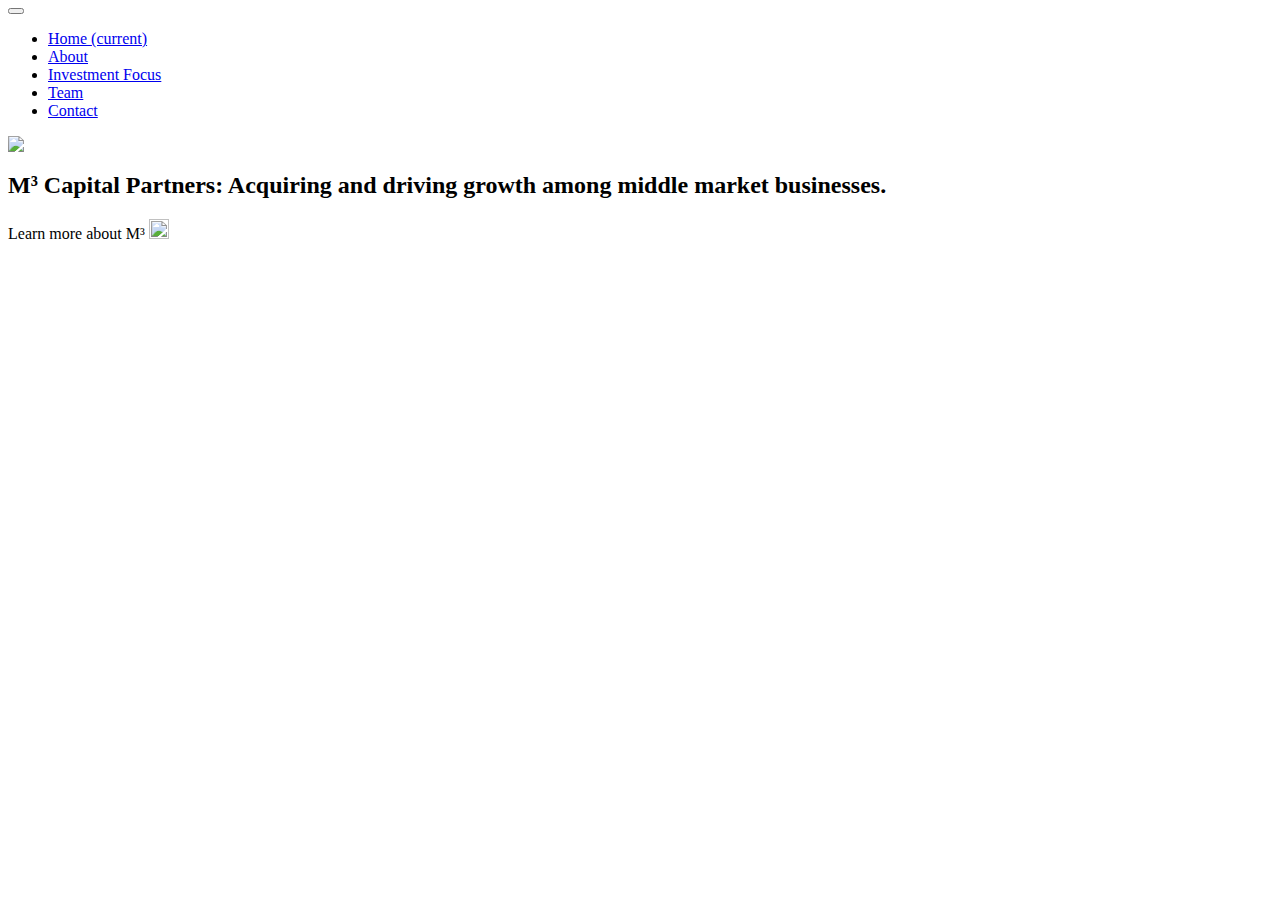
==== index.html @ e713da2a "Update index.html" ====
<html>
<head>
  <script src="https://ajax.googleapis.com/ajax/libs/jquery/3.4.1/jquery.min.js"></script>
  
  <!-- Bootstrap core CSS -->
  <link href="css/bootstrap.min.css" rel="stylesheet">
  <link href="css/bootstrap.nav2.min.css" rel="stylesheet">


   <!-- Added Bootstrap JS to fix hamburger -->
    <script src="https://stackpath.bootstrapcdn.com/bootstrap/3.4.1/js/bootstrap.min.js" integrity="sha384-aJ21OjlMXNL5UyIl/XNwTMqvzeRMZH2w8c5cRVpzpU8Y5bApTppSuUkhZXN0VxHd" crossorigin="anonymous"></script>
  <link href="css/home.css" rel="stylesheet">
  <link href="css/bootstrap.navbar.css" rel="stylesheet">
</head>
<body>


<script>
<!--$(function(){-->
<!--  $("#nav-placeholder").load("./nav.html");-->
<!--});-->

</script>


<input id="prodId" name="prodId" type="hidden" value="Image via https://images.unsplash.com/photo-1486406146926-c627a92ad1ab?ixlib=rb-1.2.1&ixid=eyJhcHBfaWQiOjEyMDd9&w=1000&q=80
Icon designed by Lucy G. from @flaticon">

<div class="home-slide">

  <div class="container">
    <nav class="navbar navbar-expand-lg navbar-light bg-light rounded">

      <button class="navbar-toggler" type="button" data-toggle="collapse" data-target="#navbarsExample09"
              aria-controls="navbarsExample09" aria-expanded="false" aria-label="Toggle navigation">
        <span class="navbar-toggler-icon"></span>
      </button>

      <div class="collapse navbar-collapse" id="navbarsExample09">
        <ul class="navbar-nav mr-auto">
          <li class="nav-item active">
            <a class="nav-link nav-word" href="home.html">Home <span class="sr-only">(current)</span></a>
          </li>
          <li class="nav-item">
            <a class="nav-link nav-word" href="about.html">About</a>
          </li>
          <li class="nav-item">
            <a class="nav-link nav-word" href="investment.html" tabindex="-1" aria-disabled="true">Investment
              Focus</a>
          </li>


          <li class="nav-item">
            <a class="nav-link nav-word" href="team.html" tabindex="-1" aria-disabled="true">Team</a>
          </li>

          <li class="nav-item">
            <a class="nav-link nav-word" href="contact.html" tabindex="-1" aria-disabled="true">Contact</a>
          </li>

        </ul>
        <form class="form-inline my-2 my-md-0">

          <img class="logo" src="images/logo.png">


        </form>
      </div>
    </nav>
  </div>


  <div class="container announcement">
    <div class="row">
      <div class="col-lg-7 col-xs-12">
        <h2 class="animated fadeInUp">M<span>&#179;</span> Capital Partners: Acquiring and driving growth among middle market businesses. </h2>
        <p class="learn-more">Learn more about M<span>&#179;</span>  <a href="about.html">
          <img border="0"
               src="images/learn.png"
               width="20" height="20">
        </a></p>



      </div>
    </div>




  </div>
</div>



</body>

</html>
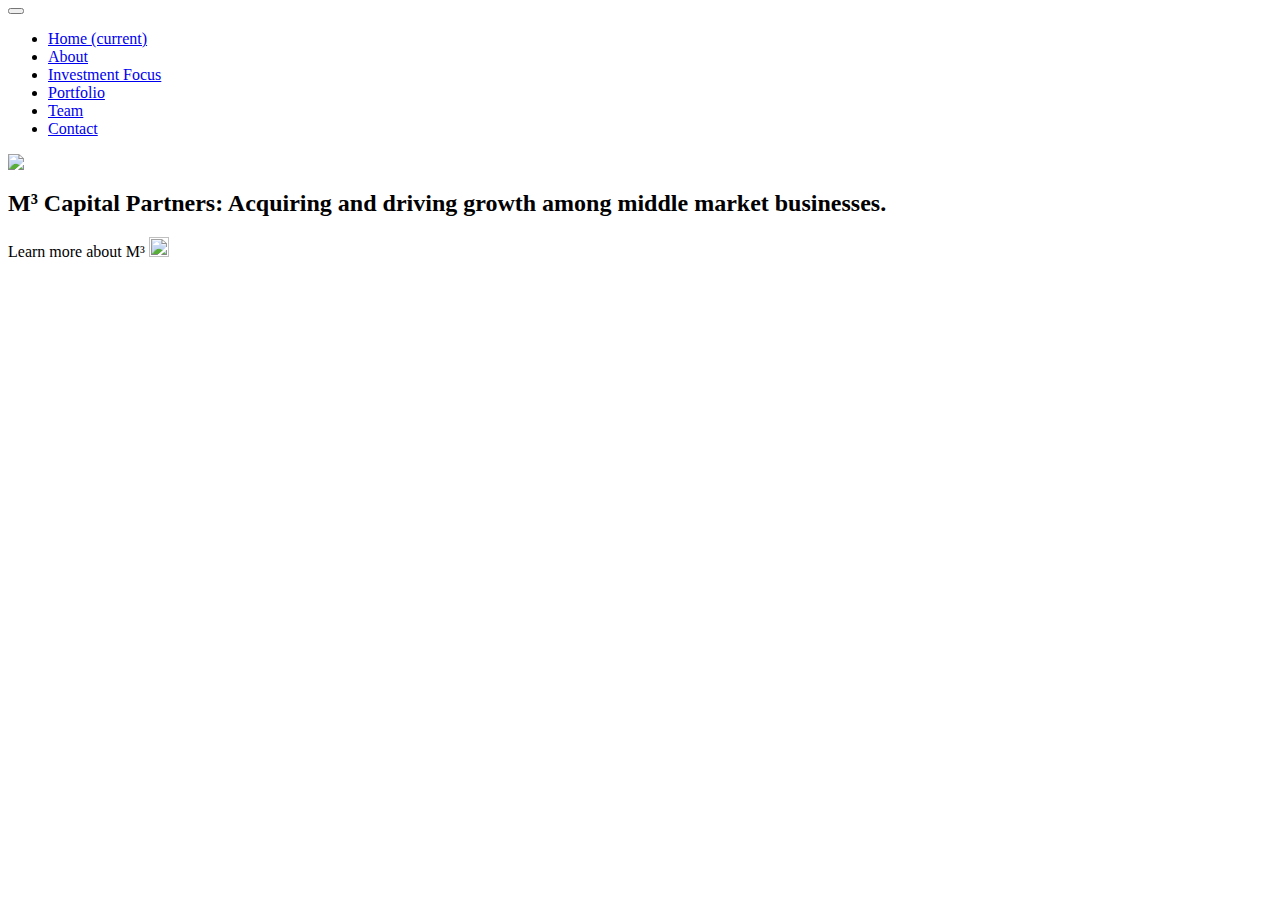
==== commit 5365d8eb: "fixing nav links" ====
--- a/index.html
+++ b/index.html
@@ -49,6 +49,9 @@
               Focus</a>
           </li>
 
+          <li class="nav-item">
+            <a href="portfolio.html" tabindex="-1" class="nav-link nav-word" aria-disabled="true">Portfolio</a>  
+          </li>
 
           <li class="nav-item">
             <a class="nav-link nav-word" href="team.html" tabindex="-1" aria-disabled="true">Team</a>
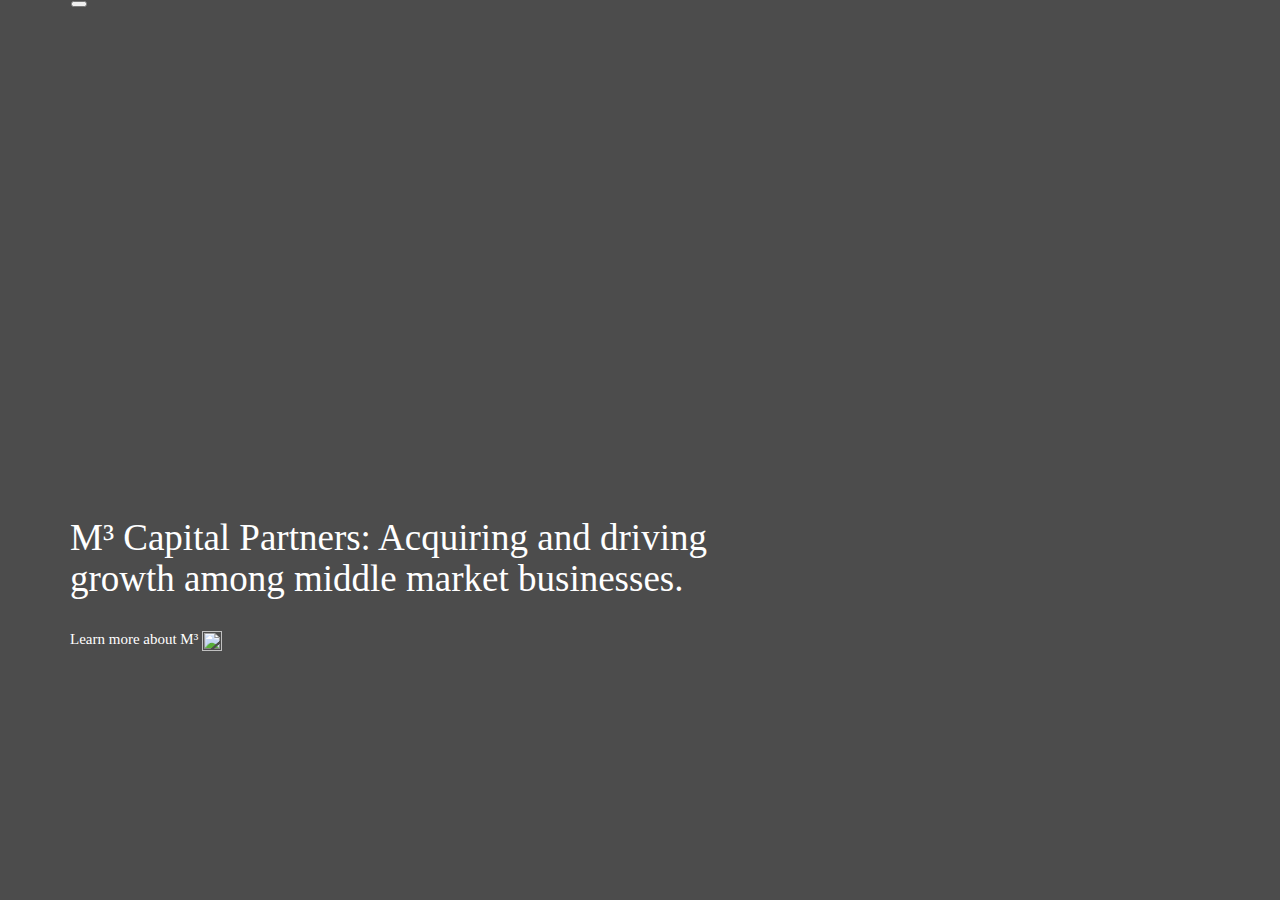
==== commit 24a8fd54: "Update index.html" ====
--- a/index.html
+++ b/index.html
@@ -38,26 +38,30 @@
 
       <div class="collapse navbar-collapse" id="navbarsExample09">
         <ul class="navbar-nav mr-auto">
-          <li class="nav-item active">
+          <li class="nav-item nav-box active">
             <a class="nav-link nav-word" href="home.html">Home <span class="sr-only">(current)</span></a>
           </li>
-          <li class="nav-item">
+          <li class="nav-item nav-box">
             <a class="nav-link nav-word" href="about.html">About</a>
           </li>
-          <li class="nav-item">
-            <a class="nav-link nav-word" href="investment.html" tabindex="-1" aria-disabled="true">Investment
+          <li class="nav-item nav-box">
+            <a class="nav-link nav-word invest-box" href="investment.html" tabindex="-1" aria-disabled="true">Investment
               Focus</a>
           </li>
 
-          <li class="nav-item">
+          <li class="nav-item nav-box">
             <a href="portfolio.html" tabindex="-1" class="nav-link nav-word" aria-disabled="true">Portfolio</a>  
           </li>
 
-          <li class="nav-item">
+          <li class="nav-item nav-box">
             <a class="nav-link nav-word" href="team.html" tabindex="-1" aria-disabled="true">Team</a>
           </li>
+          
+          <li class="nav-item nav-box">
+            <a class="nav-link nav-word" href="announcements.html" tabindex="-1" aria-disabled="true">News</a>
+          </li>
 
-          <li class="nav-item">
+          <li class="nav-item nav-box">
             <a class="nav-link nav-word" href="contact.html" tabindex="-1" aria-disabled="true">Contact</a>
           </li>
 
--- a/css/home.css
+++ b/css/home.css
@@ -0,0 +1,88 @@
+html, body {
+  height: 100%;
+  margin: 0px;
+}
+
+@font-face {
+    font-family: "roboto";
+    src: url("Roboto-Regular.ttf" ) format("truetype");
+
+}
+
+
+@font-face {
+    font-family: "roboto-black";
+    src: url("Roboto-Black.ttf") format("truetype");
+
+}
+
+@font-face {
+    font-family: "roboto-bold";
+    src: url("Roboto-Bold.ttf") format("truetype");
+
+}
+
+
+.home-slide {
+  height: 100%;
+  background: linear-gradient( rgba(0,0,0,0.7), rgba(0, 0, 0, 0.7) ),url("../images/buildings.jpg");
+    background-repeat:no-repeat;
+        background-size:cover;
+}
+
+
+
+
+
+
+h2 {
+
+    font-family: roboto-bold;
+        font-size: 37px;
+        color: white;
+        padding-top: 4em;
+        padding-bottom: 20px;
+
+
+
+}
+
+
+.announcement {
+    padding-top: 20em;
+}
+
+.nav-word {
+padding-right: 20px;
+margin-right: 120px;
+font-family: roboto;
+font-size: 16px;
+
+
+}
+
+.logo{
+height: 50px;
+
+
+}
+
+
+
+.learn-more {
+font-family: roboto;
+font-size: 15px;
+padding-right: 10px;
+color: white;
+}
+
+
+
+
+
+
+
+
+
+
+
